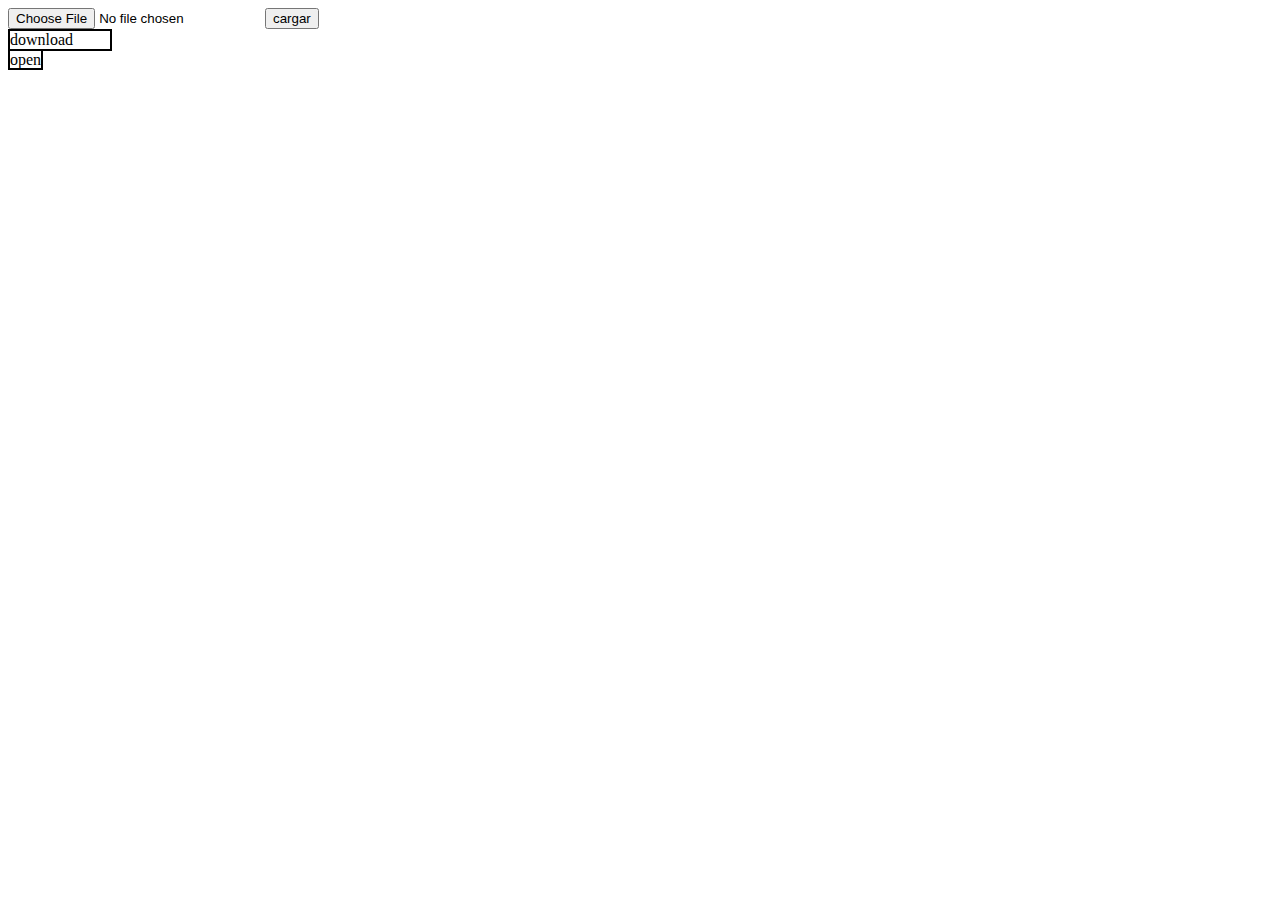
==== test-functions/index.html @ da2c5847 "advance in style header options and add a folder for test functions" ====
<!DOCTYPE html>
<html lang="en">
<head>
    <meta charset="UTF-8">
    <meta name="viewport" content="width=device-width, initial-scale=1.0">
    <meta http-equiv="X-UA-Compatible" content="ie=edge">
    <title>Document</title>

    <link rel="stylesheet" href="style.css" type="text/css">
    <script src="main.js"></script>
    <script>
        window.addEventListener('load', main);
    </script>
</head>
<body>
    <input type='file' id='fileinput'>
    <input type='button' id='btnLoad' value='cargar'>
</body>
</html>
---- test-functions/style.css ----
div, label {
    border: 2px solid black;
    /* height: 10px; */
    width: 100px;
    cursor: pointer;
}
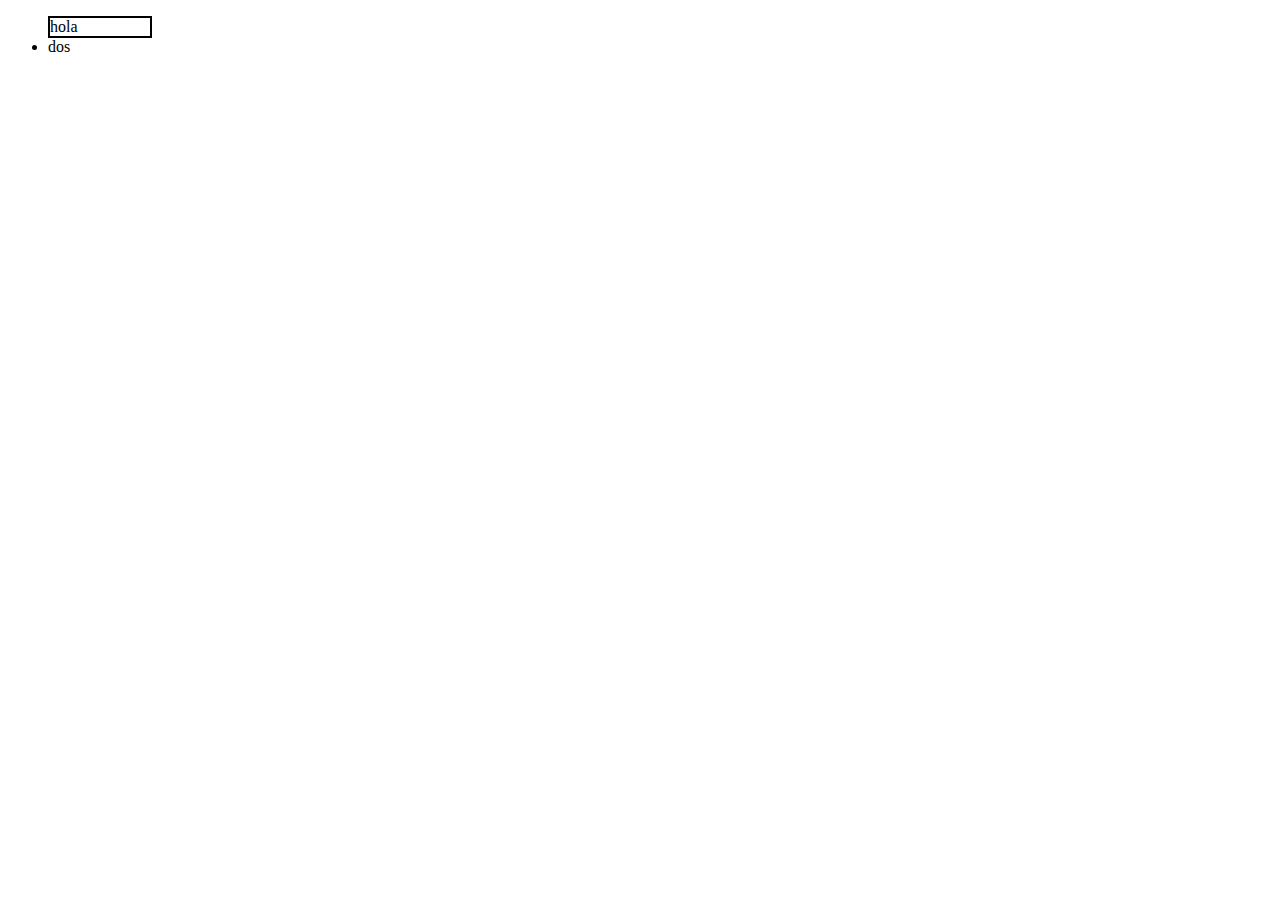
==== commit 12e7a271: "trigger edit controls event of next description element when insert is activated with 'enter'" ====
--- a/test-functions/index.html
+++ b/test-functions/index.html
@@ -13,7 +13,9 @@
     </script>
 </head>
 <body>
-    <input type='file' id='fileinput'>
-    <input type='button' id='btnLoad' value='cargar'>
+    <ul>
+        <div>hola</div>
+        <li>dos</li>
+    </ul>
 </body>
 </html>